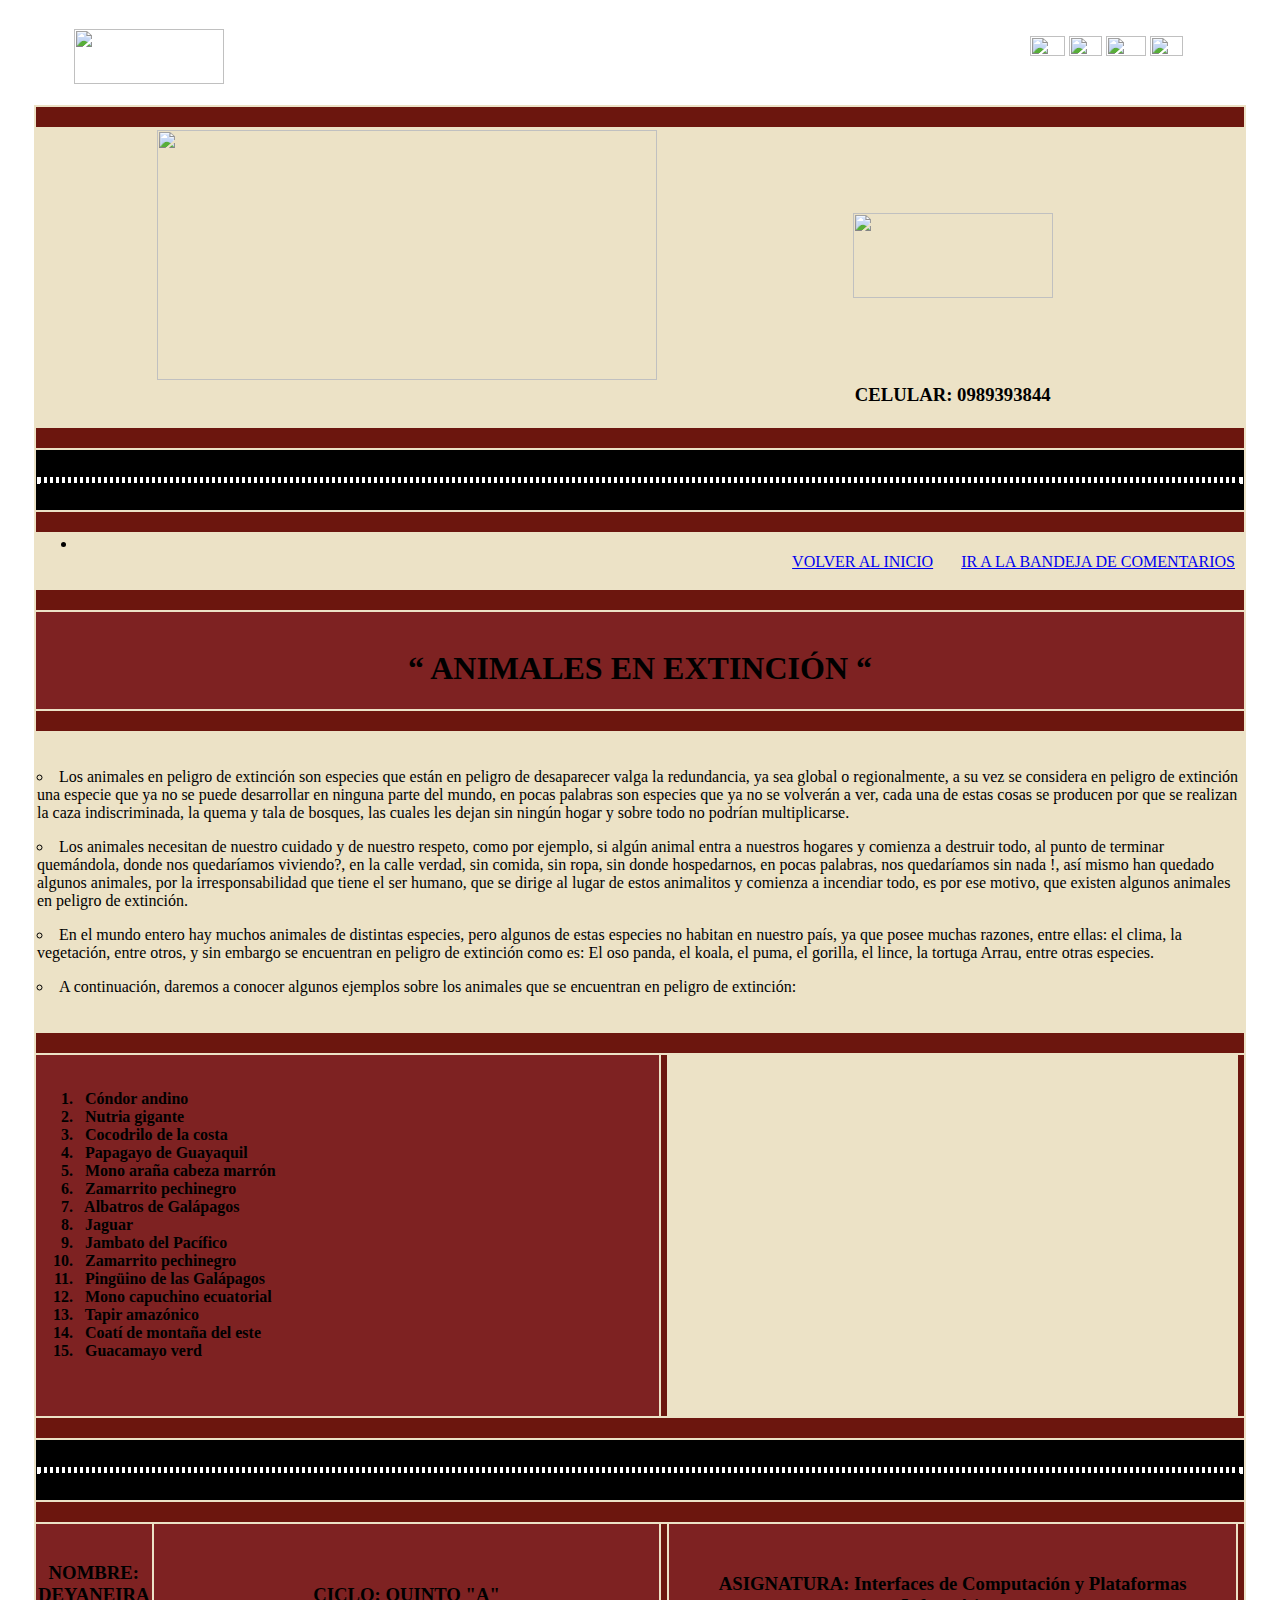
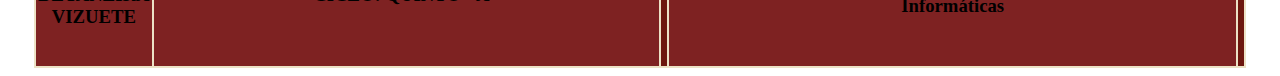
==== Deyaneira_Bloc animales en extincion .html @ fdff40d8 "Pagina" ====
<html>
    <head>
        <link rel="stylesheet" href="css/Estilos1.css">
        <link rel="stylesheet" href="css/Estilos2.css">
        <title>
            Historia de animales en extinci&oacute;n y end&eacute;micos
        </title>
    </head>
    <body>
        <table border = "0" width = "90%" align = "center">
            <tr>
                <td colspan="1">
                    <br>
                    <img src="imagenes/Gif....gif" width="150px" height="55px" class="img8">
                    <br>
                </td>
                <td>&nbsp;</td>
                <td>&nbsp;</td>
                <td align="right">
                    <div class="social">
                        <a href="index.html"><img src="imagenes/casita2.png" width="35px" height="20px"></a>
                        <a href="https://www.instagram.com/alejandro_19h/?hl=es-la" target="_blank"><img src="imagenes/Insta.png" width="33px" height="20px"></a>
                        <a href="https://account.microsoft.com/profile/?refd=outlook.live.com" target="_blank"><img src="imagenes/correo.png" width="40px" height="20px"></a>
                        <a href="Comentarios.html"><img src="imagenes/comentarios.png" width="33px" height="20px"></a>

                    </div>
                </td>
                <td>&nbsp;</td>
            </tr>
        </table>
        <table border = "0" width = "90%" align = "center" bgcolor="#ece2c6">
            <tr>
                <td colspan="5" bgcolor="#6C160E">
                    &nbsp;
                </td>
            </tr>
            <tr>
               
                <!--Introducción del baner y el logo de la carrera-->

                <td class="encabezado">&nbsp;</td>
                <td colspan="1" class="encabezado">
                    <center><img src="imagenes/Gif....gif" width="500px" height="250px" class="img9"></center>
                </td>
                <td class="encabezado">&nbsp;</td>
                <td colspan="1" class="encabezado">
                    <center><img src="imagenes/Sistemas.jpg" width="200px" height="85px" class="img10"></center>
                </td>
                <td class="encabezado">&nbsp;</td>
            </tr>
            <br>
            <tr>
                <!--Introducción del número telefónico debajo del logo de la carrera-->

                <td class="encabezado">&nbsp;</td>
                <td class="encabezado">
                    &nbsp;
                </td>
                <td class="encabezado">&nbsp;</td>
                <td align="center" class="encabezado">
                    <h3 class="encabezadocolor">CELULAR: 0989393844</h3>
                </td>
                <td class="encabezado">&nbsp;</td>
            </tr>
            <tr>
                <td colspan="5" bgcolor="#6C160E">
                    &nbsp;
                </td>
            </tr>
            <tr>
                <!-- Ingreso de una línea horizontal -->

                <td colspan="5" align="center" bgcolor="black">
                    <br>
                    <hr style="border:3px dotted white; width:1200pxpx">
                    <br>
                </td>
            </tr>
            <tr>
                <td colspan="5" bgcolor="#6C160E">
                    &nbsp;
                </td>
            </tr>
            <tr>
                <td colspan="5" align="right">
                    <ul>
                        <li>
                            <br>
                            <a href="index.html">VOLVER AL INICIO</a>
                            &nbsp;
                            &nbsp;
                            &nbsp;
                            <a href="Comentarios.html">IR A LA BANDEJA DE COMENTARIOS</a>
                            &nbsp;
                            <br>
                        </li>
                    </ul>
                </td>
            </tr>
            <tr>
                <td colspan="5" bgcolor="#6C160E">
                    &nbsp;
                </td>
            </tr>
            <tr>
                <td colspan="5" align="center" bgcolor="#7e2222">
                    <h1>
                        <br>
                        &ldquo; ANIMALES EN EXTINCI&Oacute;N &ldquo;
                        <br>
                    </h1>
                </td>
            </tr>
            <tr>
                <td colspan="5" bgcolor="#6C160E">
                    &nbsp;
                </td>
            </tr>
            <tr>
                <td colspan="5">
                    <br>
                    <p>
                        <li type="circle" class="tipo">
                            Los animales en peligro de extinción son especies que están en peligro de desaparecer valga la redundancia, ya sea global o regionalmente, a su vez se considera en peligro de extinción una especie que ya no se puede desarrollar en ninguna parte del mundo, en pocas palabras son especies que ya no se volverán a ver, cada una de estas cosas se producen por que se realizan la caza indiscriminada, la quema y tala de bosques, las cuales les dejan sin ningún hogar y sobre todo no podrían multiplicarse.    
                        </li>
                    </p>
                    <p>
                        <li type="circle" class="tipo">
                            Los animales necesitan de nuestro cuidado y de nuestro respeto, como por ejemplo, si algún animal entra a nuestros hogares y comienza a destruir todo, al punto de terminar quemándola, donde nos quedaríamos viviendo?, en la calle verdad, sin comida, sin ropa, sin donde hospedarnos, en pocas palabras, nos quedaríamos sin nada !, así mismo han quedado algunos animales, por la irresponsabilidad que tiene el ser humano, que se dirige al lugar de estos animalitos y comienza a incendiar todo, es por ese motivo, que existen algunos animales en peligro de extinción.     
                        </li>
                    </p>
                    <p>
                        <li type="circle" class="tipo">
                            En el mundo entero hay muchos animales de distintas especies, pero algunos de estas especies no habitan en nuestro país, ya que posee muchas razones, entre ellas: el clima, la vegetación, entre otros, y sin embargo se encuentran en peligro de extinción como es: El oso panda, el koala, el puma, el gorilla, el lince, la tortuga Arrau, entre otras especies.      
                        </li>
                    </p>
                    <p>
                        <li type="circle" class="tipo">
                            A continuación, daremos a conocer algunos ejemplos sobre los animales que se encuentran en peligro de extinción:    
                        </li>
                    </p>
                    <br>
                </td>
            </tr>
            <tr>
                <td colspan="5" bgcolor="#6C160E">
                    &nbsp;
                </td>
            </tr>
            <tr>
                <td colspan="2" bgcolor="#7e2222">
                    <h4>
                        <br>
                        <ol>
                            <li value="1">
                                &nbsp; Cóndor andino 
                            </li>
                            <li>
                                &nbsp; Nutria gigante
                            </li>
                            <li>
                                &nbsp; Cocodrilo de la costa
                            </li>
                            <li>
                                &nbsp; Papagayo de Guayaquil
                            </li>
                            <li>
                                &nbsp; Mono araña cabeza marrón
                            </li>
                            <li>
                                &nbsp; Zamarrito pechinegro
                            </li>
                            <li>
                                &nbsp; Albatros de Galápagos
                            </li>
                            <li>
                                &nbsp; Jaguar
                            </li>
                            <li>
                                &nbsp; Jambato del Pacífico
                            </li>
                            <li>
                                &nbsp; Zamarrito pechinegro
                            </li>
                            <li>
                                &nbsp; Pingüino de las Galápagos
                            </li>
                            <li>
                                &nbsp; Mono capuchino ecuatorial
                            </li>
                            <li>
                                &nbsp;  Tapir amazónico
                            </li>
                            <li>
                                &nbsp; Coatí de montaña del este
                            </li>
                            <li>
                                &nbsp; Guacamayo verd
                            </li>
                        </ol>
                        <br>
                    </h4>
                </td>
                <td colspan="1" bgcolor="#6C160E">
                    &nbsp;
                </td>
                <td>
                    <center><iframe width="560" height="315" src="https://www.youtube.com/embed/ZL9ZsdmOzvo" title="YouTube video player" frameborder="0" allow="accelerometer; autoplay; clipboard-write; encrypted-media; gyroscope; picture-in-picture" allowfullscreen class="img6"></iframe></center>
                </td>
                <td bgcolor="#6C160E">
                    &nbsp;
                </td>
            </tr>
            <tr>
                <td colspan="6" bgcolor="#6C160E">
                    &nbsp;
                </td>
            </tr>
            <tr>

                <!-- Ingreso de una línea horizontal entrecortada -->

                <td colspan="5" align="center" bgcolor="black">
                    <br>
                    <hr style="border:3px dotted white; width:1200px">
                    <br>
                </td>
            </tr>
            <tr>
                <td colspan="6" bgcolor="#6C160E">
                    &nbsp;
                </td>
            </tr>
            <tr align="center">

                <!-- Ingreso del encabezado -->

                <td colspan="1" bgcolor="#7e2222" class="encabezado">
                    <br>
                    <h3 class="encabezadocolor">
                        NOMBRE: DEYANEIRA VIZUETE
                    </h3>
                    <br>
                </td>
                <td bgcolor="#7e2222" class="encabezado">
                    <br>
                    <h3 class="encabezadocolor">
                        CICLO: QUINTO "A"
                    </h3>
                    <br>
                </td>
                <td bgcolor="#6C160E" class="encabezado">&nbsp;</td>
                <td bgcolor="#7e2222" class="encabezado">
                    <br>
                    <h3 class="encabezadocolor">
                        ASIGNATURA: Interfaces de Computación y Plataformas Informáticas
                    </h3>
                    <br>
                </td>
                <td bgcolor="#6C160E" class="encabezado">&nbsp;</td>
            </tr>
        </table>
    </body>
</html>
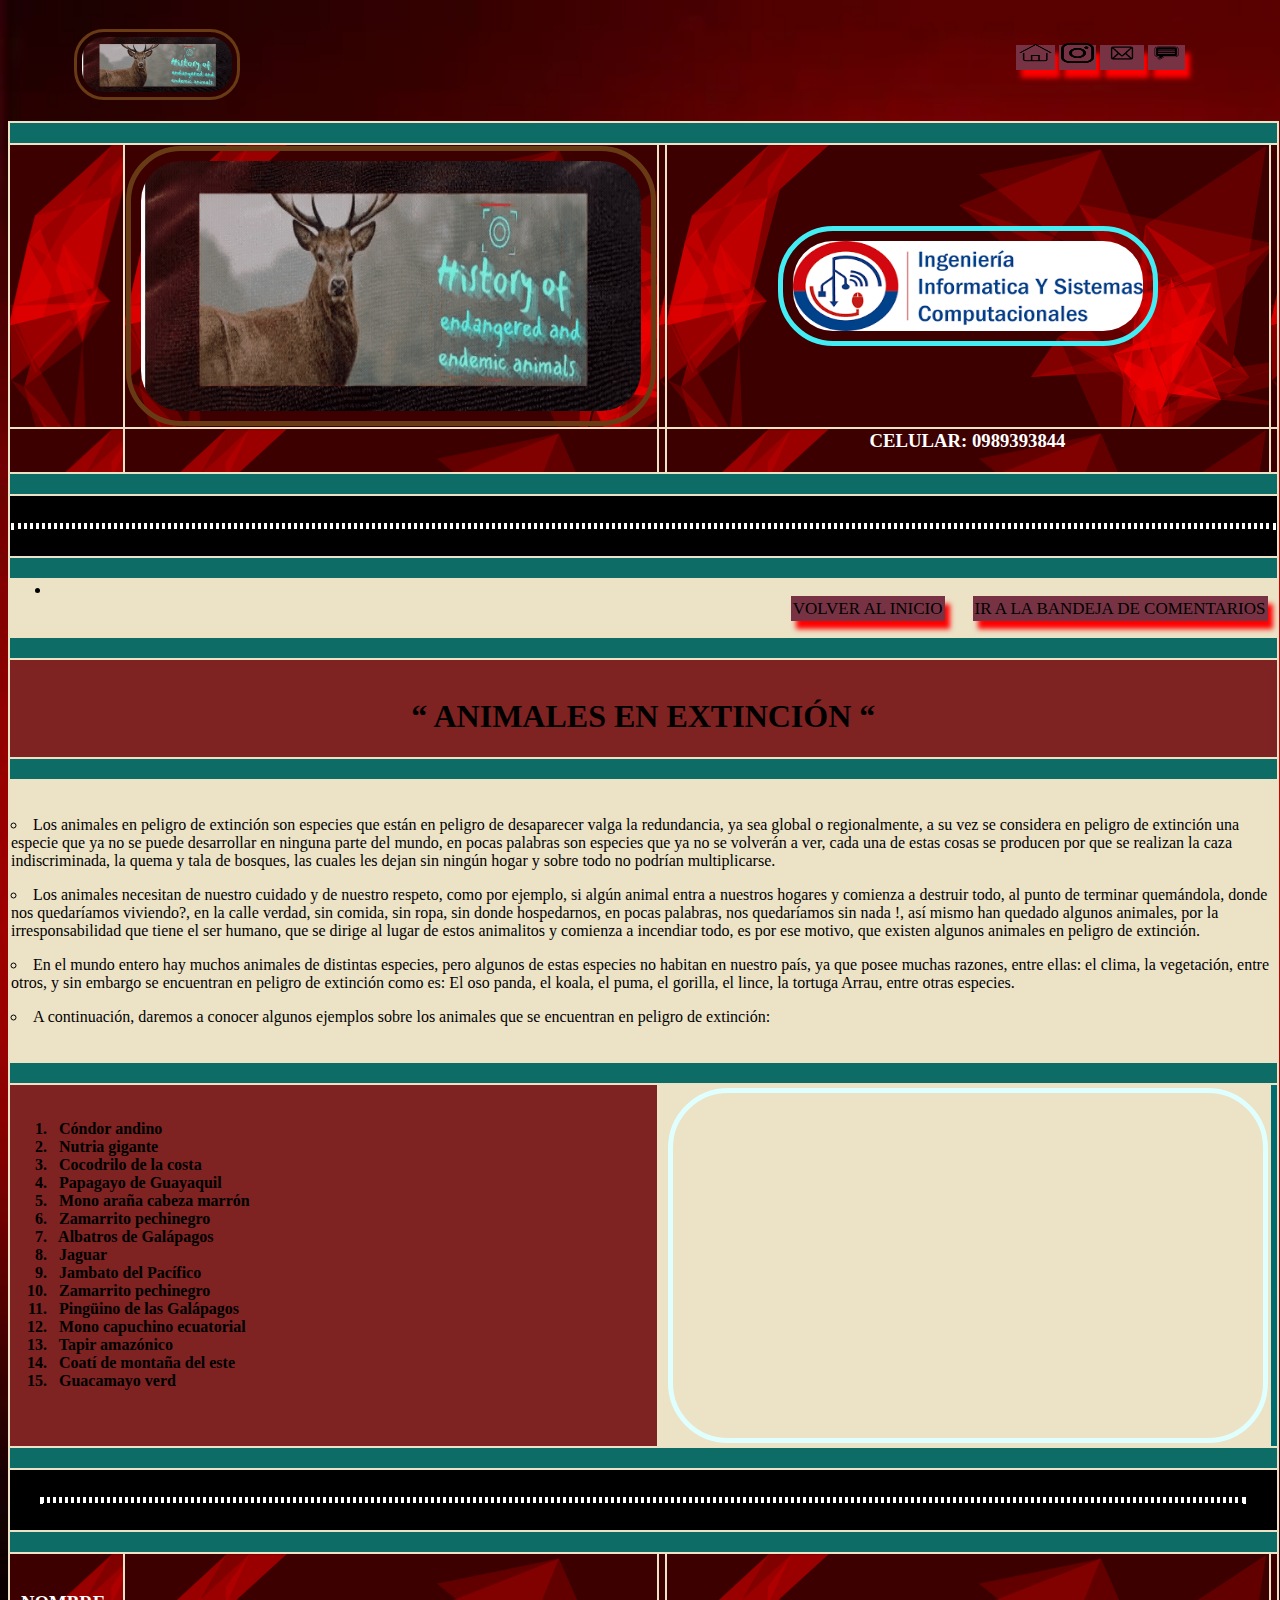
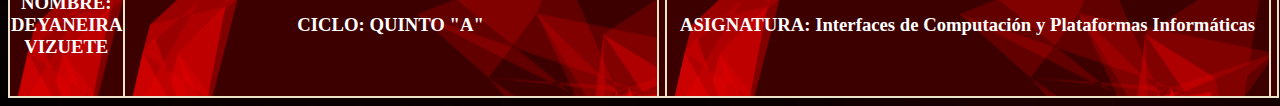
==== commit dc0ddcf9: "Bloc animales en extincion" ====
--- a/Deyaneira_Bloc animales en extincion .html
+++ b/Deyaneira_Bloc animales en extincion .html
@@ -30,7 +30,7 @@
         </table>
         <table border = "0" width = "90%" align = "center" bgcolor="#ece2c6">
             <tr>
-                <td colspan="5" bgcolor="#6C160E">
+                <td colspan="5" bgcolor="#0e6c67">
                     &nbsp;
                 </td>
             </tr>
@@ -63,7 +63,7 @@
                 <td class="encabezado">&nbsp;</td>
             </tr>
             <tr>
-                <td colspan="5" bgcolor="#6C160E">
+                <td colspan="5" bgcolor="#0e6c67">
                     &nbsp;
                 </td>
             </tr>
@@ -77,7 +77,7 @@
                 </td>
             </tr>
             <tr>
-                <td colspan="5" bgcolor="#6C160E">
+                <td colspan="5" bgcolor="#0e6c67">
                     &nbsp;
                 </td>
             </tr>
@@ -98,7 +98,7 @@
                 </td>
             </tr>
             <tr>
-                <td colspan="5" bgcolor="#6C160E">
+                <td colspan="5" bgcolor="#0e6c67">
                     &nbsp;
                 </td>
             </tr>
@@ -112,7 +112,7 @@
                 </td>
             </tr>
             <tr>
-                <td colspan="5" bgcolor="#6C160E">
+                <td colspan="5" bgcolor="#0e6c67">
                     &nbsp;
                 </td>
             </tr>
@@ -143,7 +143,7 @@
                 </td>
             </tr>
             <tr>
-                <td colspan="5" bgcolor="#6C160E">
+                <td colspan="5" bgcolor="#0e6c67">
                     &nbsp;
                 </td>
             </tr>
@@ -201,18 +201,18 @@
                         <br>
                     </h4>
                 </td>
-                <td colspan="1" bgcolor="#6C160E">
+                <td colspan="1" bgcolor="">
                     &nbsp;
                 </td>
                 <td>
                     <center><iframe width="560" height="315" src="https://www.youtube.com/embed/ZL9ZsdmOzvo" title="YouTube video player" frameborder="0" allow="accelerometer; autoplay; clipboard-write; encrypted-media; gyroscope; picture-in-picture" allowfullscreen class="img6"></iframe></center>
                 </td>
-                <td bgcolor="#6C160E">
-                    &nbsp;
-                </td>
-            </tr>
-            <tr>
-                <td colspan="6" bgcolor="#6C160E">
+                <td bgcolor="##0e6c67">
+                    &nbsp;
+                </td>
+            </tr>
+            <tr>
+                <td colspan="6" bgcolor="#0e6c67">
                     &nbsp;
                 </td>
             </tr>
@@ -227,7 +227,7 @@
                 </td>
             </tr>
             <tr>
-                <td colspan="6" bgcolor="#6C160E">
+                <td colspan="6" bgcolor="#0e6c67">
                     &nbsp;
                 </td>
             </tr>
@@ -261,4 +261,6 @@
             </tr>
         </table>
     </body>
+
+    
 </html>--- a/css/Estilos1.css
+++ b/css/Estilos1.css
@@ -0,0 +1,166 @@
+/* *** EN NUESTRO PRIMER ESTILO LO UTILIZAMOS PARA DAR DISEÑO A LOS BOTONES Y A LAS IMÁGENES QUE SE HAYAN INGRESADO *** */
+
+a
+{
+    text-decoration: none;
+    background: #734; /*Color del entorno del menú*/
+    padding: 3px 2px; /*Tanaño del cuadrito del menú*/
+    box-shadow: 5px 8px 5px red;  /*Contorno efectos*/
+    color: black;
+
+}
+a:link
+{
+    font-size: 17px; 
+}
+a:hover
+{
+    background: white; /*Parpadeo, click*/
+}
+a:active
+{
+    background: peru; /*Fondo al momento de dar click, o seleccionar la opción del menú*/
+}
+a:visited 
+{
+    color: black; /*Color de las palabras en el menú*/
+}
+
+/*Contorno de las imágenes*/
+
+.img
+{
+    height: 200px; /*Dimensiones de la imagen*/
+    width: 200px;
+    margin: auto;
+    display: block; /* Centrar la imágen */
+    border-radius: 60px; /*Circular la imagen en casos necesarios */
+    box-shadow: 10px 10px 0px green; /* Efecto para agregar a la imágen en 3D*/
+    padding: 15px;
+    border: 5px solid rgb(77, 230, 77); /*Borde a la imágen*/
+}
+.img1
+{
+    height: 150px; 
+    width: 300px;
+    margin: auto;
+    display: block;
+    border-radius: 60px; 
+    box-shadow: 10px 10px 0px orangered; 
+    padding: 15px;
+    border: 5px solid orange;
+}
+
+/*Contorno de la parte de imágenes en animales endémicos*/
+
+.img2
+{
+    height: 150px;
+    width: 200px;
+    margin: auto;
+    display: block;
+    border-radius: 60px;
+    box-shadow: 10px 10px 0px rgb(245, 231, 38); 
+    padding: 15px;
+    border: 5px solid rgb(243, 227, 2); 
+}
+
+/*Contorno de la parte de imágenes en animales endémicos pero la que va en forma vertical*/
+
+.img3
+{
+    height: 1350px;
+    width: 300px;
+    margin: auto;
+    border-radius: 40px;
+    padding: 5px;
+    border: 3px solid rgb(66, 237, 243);
+}
+
+/*Contorno de la parte de imágenes en animales en extinción*/
+
+.img4
+{
+    height: 150px;
+    width: 200px;
+    margin: auto;
+    display: block;
+    border-radius: 60px;
+    box-shadow: 10px 10px 0px rgb(85, 40, 4);
+    padding: 15px;
+    border: 5px solid rgb(105, 59, 21);
+}
+
+/*Contorno de la parte de imágenes de animales en extinción, pero la que va en forma vertical*/
+
+.img5
+{
+    height: 1370px;
+    width: 300px;
+    margin: auto;
+    border-radius: 40px;
+    padding: 5px;
+    border: 3px solid rgb(66, 237, 243);
+}
+
+/*Contorno para los videos que se establecio*/
+
+.img6
+{
+    height: 315px;
+    width: 560px;
+    margin: auto;
+    display: block; 
+    border-radius: 60px; 
+    padding: 15px;
+    border: 5px solid lightcyan; 
+}
+
+/*Contorno para el gif de la parte de Comentarios*/
+
+.img7
+{
+    height: 460px;
+    width: 600px;
+    margin: auto;
+    display: block;
+    border-radius: 60px; 
+    padding: 15px;
+    border: 5px solid rgb(105, 59, 21); 
+}
+
+/*Contorno para el encabezado superior*/
+
+.img8
+{
+    height: 55px;
+    width: 150px;
+    margin: auto;
+    border-radius: 30px;
+    padding: 5px;
+    border: 3px solid rgb(105, 59, 21);
+}
+
+/*Contorno para el Banner*/
+
+.img9
+{
+    height: 250px;
+    width: 500px;
+    margin: auto;
+    border-radius: 55px;
+    padding: 10px;
+    border: 5px solid rgb(105, 59, 21);
+}
+
+/*Contorno para el Logo de la Carrera */
+
+.img10
+{
+    height: 90px;
+    width: 350px;
+    margin: auto;
+    border-radius: 55px;
+    padding: 10px;
+    border: 5px solid rgb(66, 237, 243);
+}--- a/css/Estilos2.css
+++ b/css/Estilos2.css
@@ -0,0 +1,64 @@
+/* *** EN NUESTRO SEGUNDO ESTILO LO UTILIZAMOS PARA DAR DISEÑO AL BODY, ES DECIR AL CUERPO Y PARA DAR UN FORMATO ESPECÍFICO A CADA UNA DE LAS PALABRAS, A SU VEZ PARA INGRESAR GIF EN UNAS COLUMNAS *** */
+
+body
+{
+    background: #6C160E; /*Fondo de toda la página*/
+    color: black; /*Poner color a las letras, segun donde ponga la etiqueta*/
+    background-image: url("../imagenes/fondo.jpg"); /* Ubicación de la imagen que la vamos a establecer */
+    background-repeat: no-repeat; /* Para que no se repita la imagen varias veces, sola una vez */
+    background-size: 100% 100%; /* Para el tamaño del Fondo de nuestra imagen */
+    background-attachment: scroll; /* Para mantener estática o fija la página (fixed) o corrida (scroll) */
+}
+
+/* Estilos de palabras de tipo h1 */
+
+h1
+{
+    color: black; /* color a las letras según el tipo que seleccionamos arriba */
+    font-family: Broadway; /* Tipo de letras, que vamos a usar*/
+    text-align: center; /* centrar el texto */
+}
+
+/* Estilos de palabras de tipo h4 */
+
+h4
+{
+    color: black; 
+    font-family: Lucida Calligraphy;
+}
+
+/* Estilos de palabras de tipo h3 */
+
+h3
+{
+    color: black;
+    font-family: Cooper Black;
+}
+
+/* Estilos de palabras de tipo p */
+
+p
+{
+    color: black;
+    font-family: Microsoft JhengHei UI;
+}
+
+.tipo
+{
+    color: black;
+    font-family: Microsoft JhengHei UI;
+}
+
+/* Para establecer el color blanco en el encabezado inferior*/
+
+.encabezadocolor
+{
+    color: white; 
+}
+
+/* Para establecer un gif en el encabezado inferior*/
+
+.encabezado
+{
+    background-image: url("../imagenes/encabezadou3.gif"); /* Posición de un gif en la columna  */
+}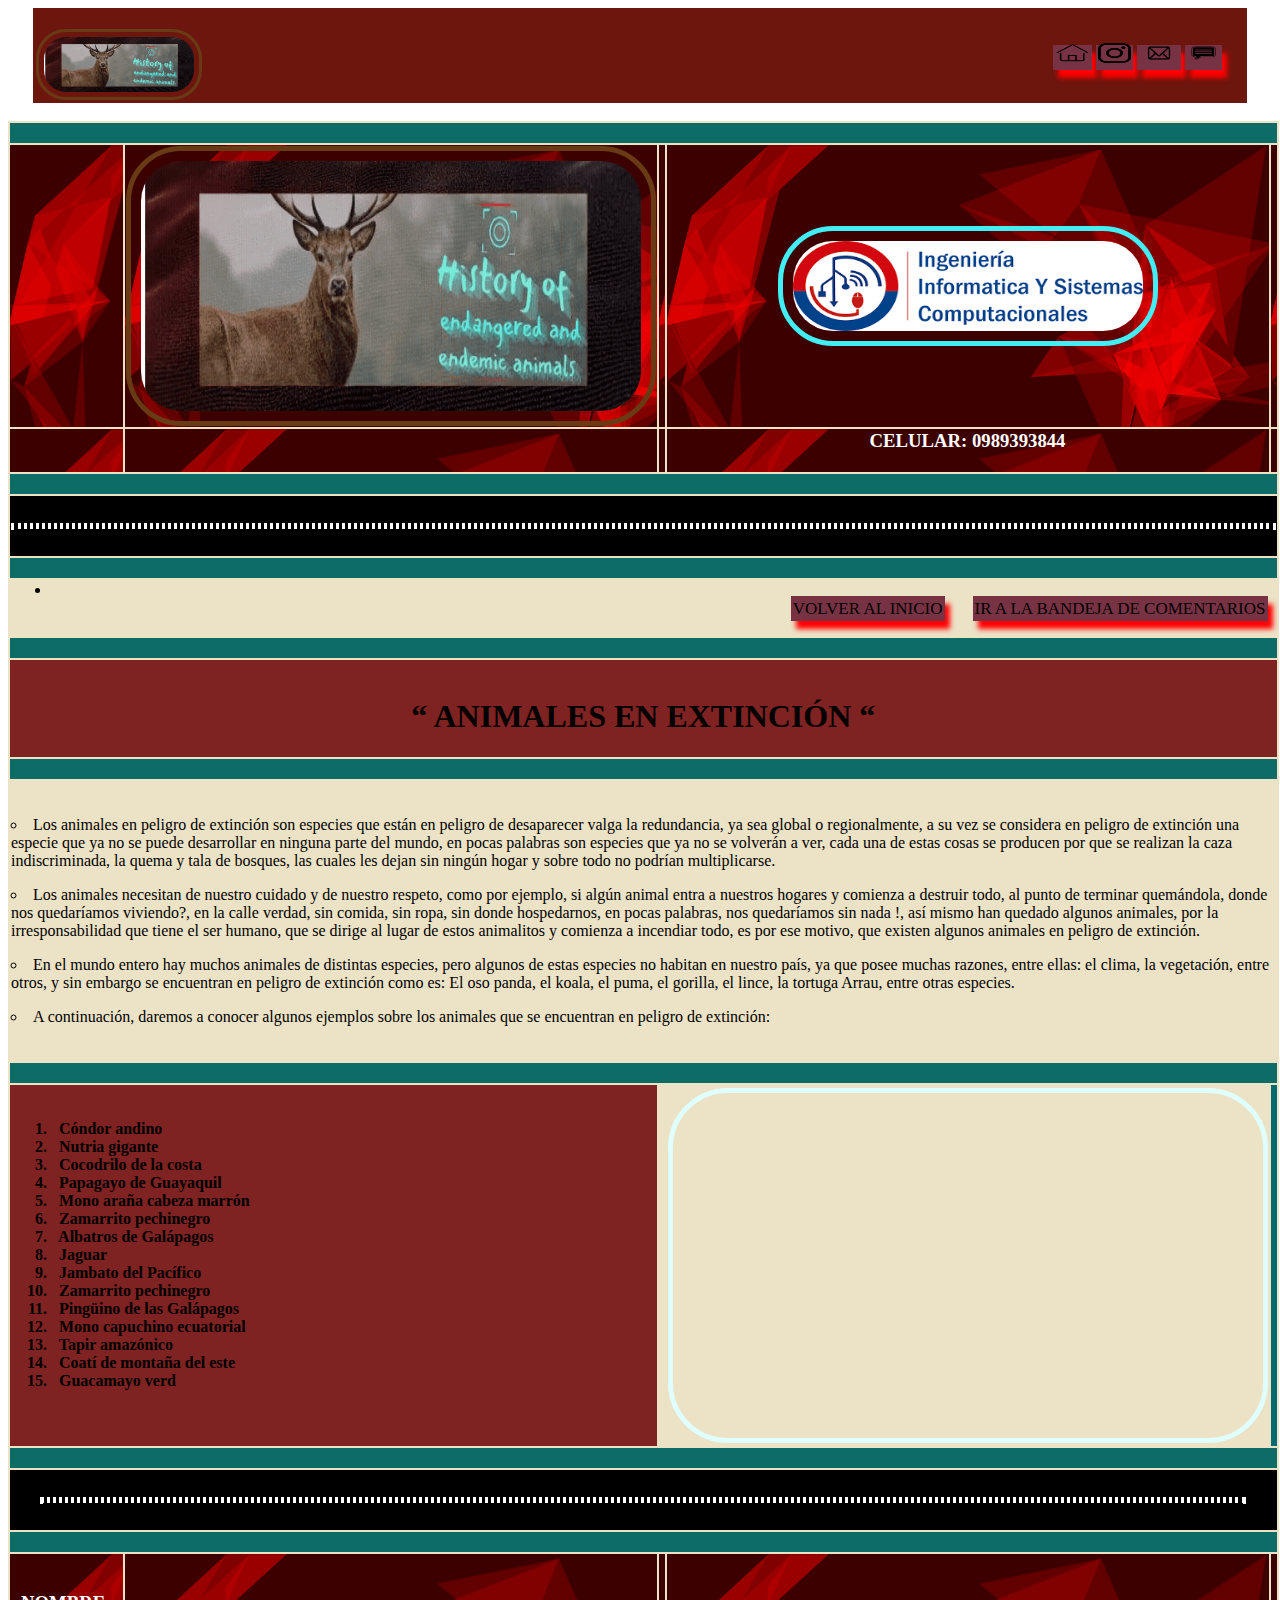
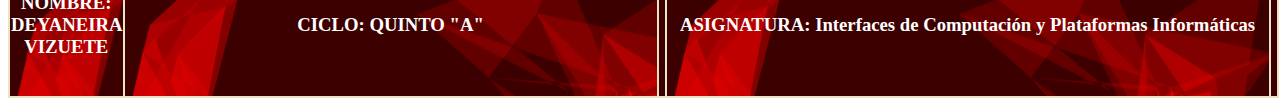
==== commit 551125fb: "Bloc animales en extincion1" ====
--- a/Deyaneira_Bloc animales en extincion .html
+++ b/Deyaneira_Bloc animales en extincion .html
@@ -7,7 +7,7 @@
         </title>
     </head>
     <body>
-        <table border = "0" width = "90%" align = "center">
+        <table border = "0" width = "96%" align = "center" bgcolor = "#6C160E">
             <tr>
                 <td colspan="1">
                     <br>
--- a/css/Estilos2.css
+++ b/css/Estilos2.css
@@ -2,9 +2,8 @@
 
 body
 {
-    background: #6C160E; /*Fondo de toda la página*/
+    background: white; /*Fondo de toda la página*/
     color: black; /*Poner color a las letras, segun donde ponga la etiqueta*/
-    background-image: url("../imagenes/fondo.jpg"); /* Ubicación de la imagen que la vamos a establecer */
     background-repeat: no-repeat; /* Para que no se repita la imagen varias veces, sola una vez */
     background-size: 100% 100%; /* Para el tamaño del Fondo de nuestra imagen */
     background-attachment: scroll; /* Para mantener estática o fija la página (fixed) o corrida (scroll) */
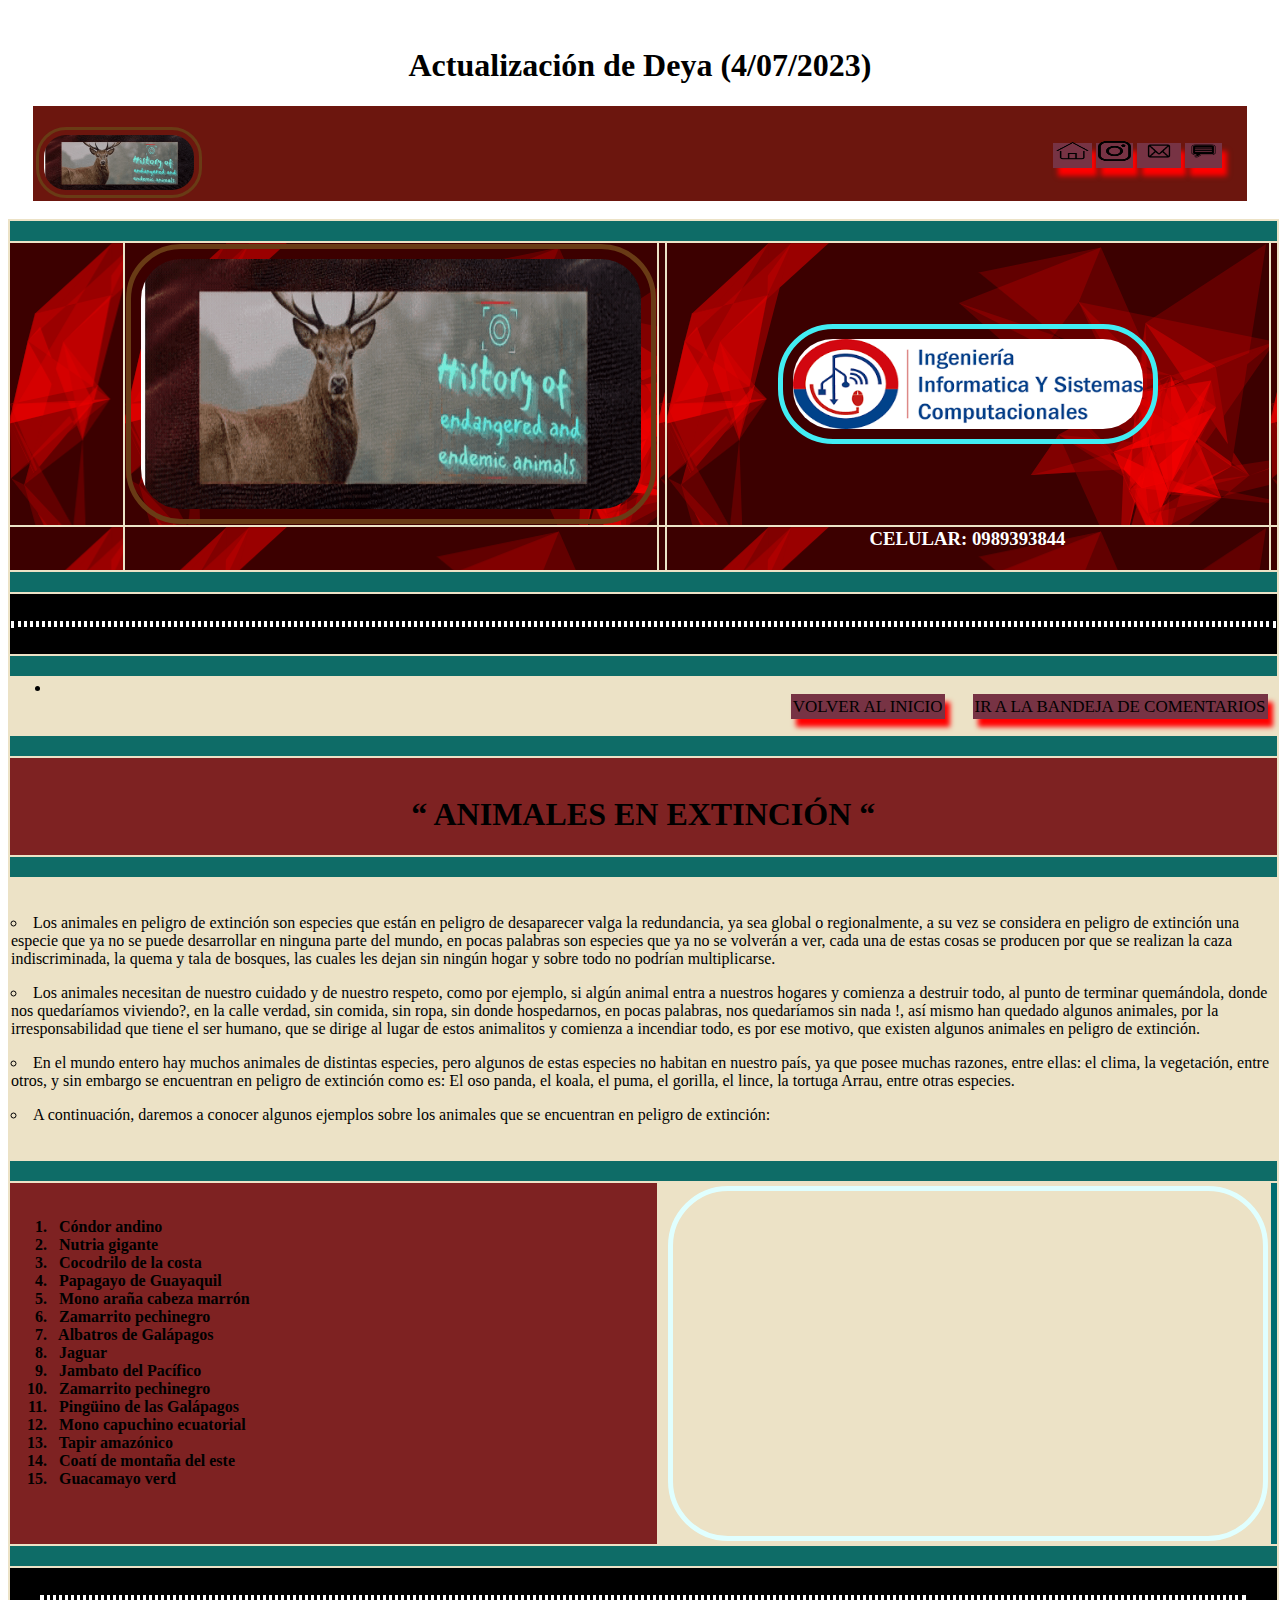
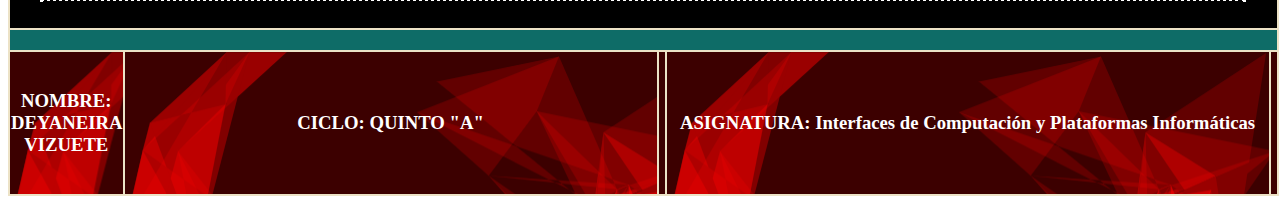
==== commit 6d6eac05: "Update Deyaneira_Bloc animales en extincion .html" ====
--- a/Deyaneira_Bloc animales en extincion .html
+++ b/Deyaneira_Bloc animales en extincion .html
@@ -5,6 +5,8 @@
         <title>
             Historia de animales en extinci&oacute;n y end&eacute;micos
         </title>
+        <br>
+        <h1>Actualización de Deya (4/07/2023)</h1>
     </head>
     <body>
         <table border = "0" width = "96%" align = "center" bgcolor = "#6C160E">
@@ -263,4 +265,4 @@
     </body>
 
     
-</html>+</html>
